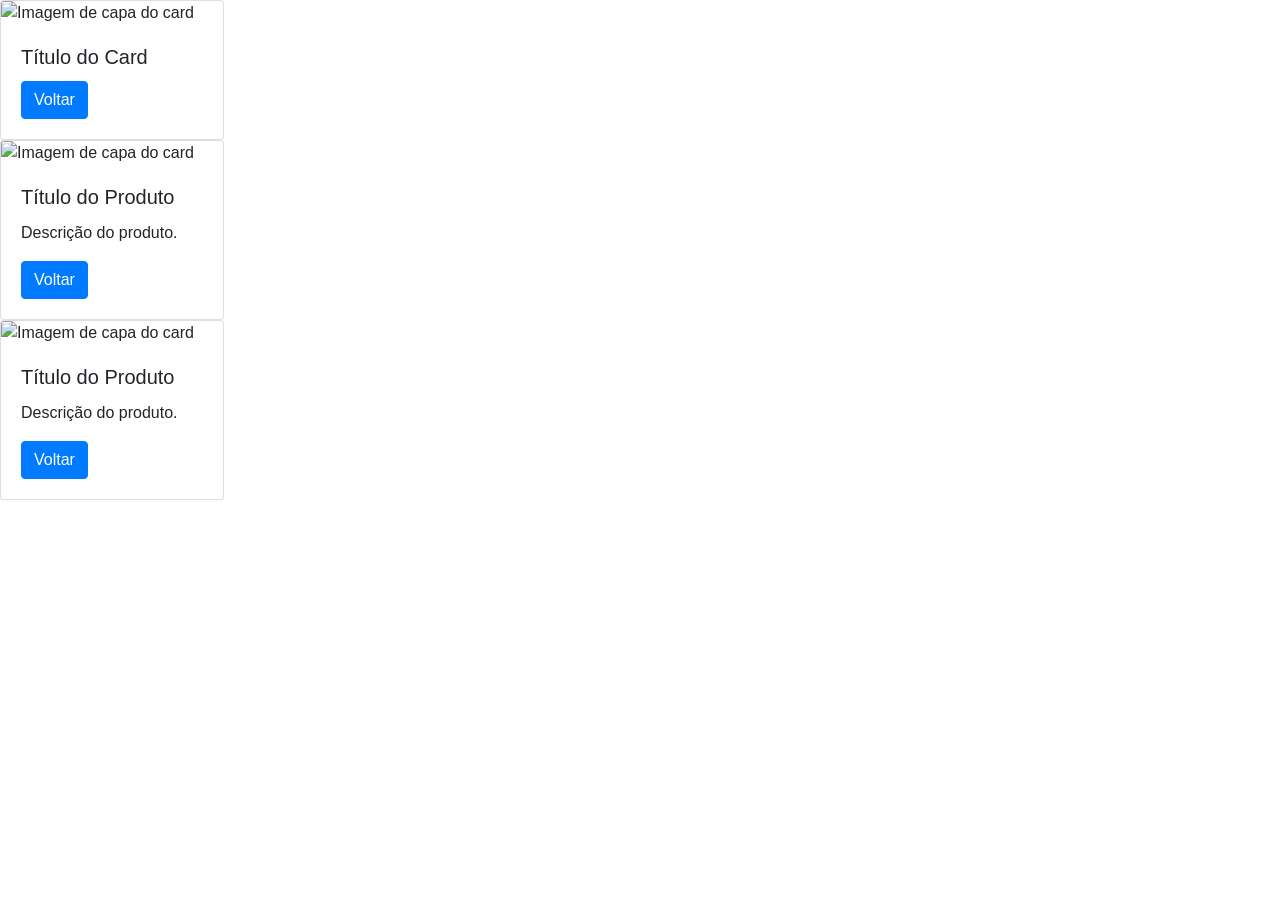
==== public/cards.html @ 433eba2f "Add files via upload" ====
<!DOCTYPE html>
<html lang="pt-br">
<head>
    <meta charset="UTF-8">
    <meta name="viewport" content="width=device-width, initial-scale=1.0">
    <title>Produtos</title>
    <link rel="stylesheet" href="https://stackpath.bootstrapcdn.com/bootstrap/4.1.3/css/bootstrap.min.css" integrity="sha384-MCw98/SFnGE8fJT3GXwEOngsV7Zt27NXFoaoApmYm81iuXoPkFOJwJ8ERdknLPMO" crossorigin="anonymous">
    <link rel="stylesheet" href= "/style/slyle.css">
</head>
<body>
    <div class="organiza">
        <div class="organiza1">
             <!---Card1--->
        <div class="card" style="width: 14rem;">
            <img class="card-img-top" src="/img/gatofelix.jpg" alt= "Imagem de capa do card">
            <div class="card-body">
            <h5 class="card-title">Título do Card</h5>
            <a href="#" class="btn btn-primary">Voltar</a>
        </div>
    </div>
    <!---Card2--->
    <div class="card" style="width: 14rem;">
        <img class="card-img-top" src="/img/gatofelix.jpg" alt= "Imagem de capa do card">
        <div class="card-body">
            <h5 class="card-title">Título do Produto</h5>
            <p class="card-text">Descrição do produto.</p>
            <a href="#" class="btn btn-primary">Voltar</a>
        </div>
    </div>
    <!---Card3--->
    <div class="card" style="width: 14rem;">
        <img class="card-img-top" src="/img/gatofelix.jpg" alt= "Imagem de capa do card">
        <div class="card-body">
            <h5 class="card-title">Título do Produto</h5>
            <p class="card-text">Descrição do produto.</p>
            <a href="#" class="btn btn-primary">Voltar</a>
        </div>
    </div>
        </div>
        <div class="organiza2">

        </div>
        <div class="organiza3">

        </div>
       




    </div>
    











<script src="https://code.jquery.com/jquery-3.3.1.slim.min.js" integrity="sha384-q8i/X+965DzO0rT7abK41JStQIAqVgRVzpbzo5smXKp4YfRvH+8abtTE1Pi6jizo" crossorigin="anonymous"></script>
<script src="https://cdnjs.cloudflare.com/ajax/libs/popper.js/1.14.3/umd/popper.min.js" integrity="sha384-ZMP7rVo3mIykV+2+9J3UJ46jBk0WLaUAdn689aCwoqbBJiSnjAK/l8WvCWPIPm49" crossorigin="anonymous"></script>
<script src="https://stackpath.bootstrapcdn.com/bootstrap/4.1.3/js/bootstrap.min.js" integrity="sha384-ChfqqxuZUCnJSK3+MXmPNIyE6ZbWh2IMqE241rYiqJxyMiZ6OW/JmZQ5stwEULTy" crossorigin="anonymous"></script>
</body>
</html>
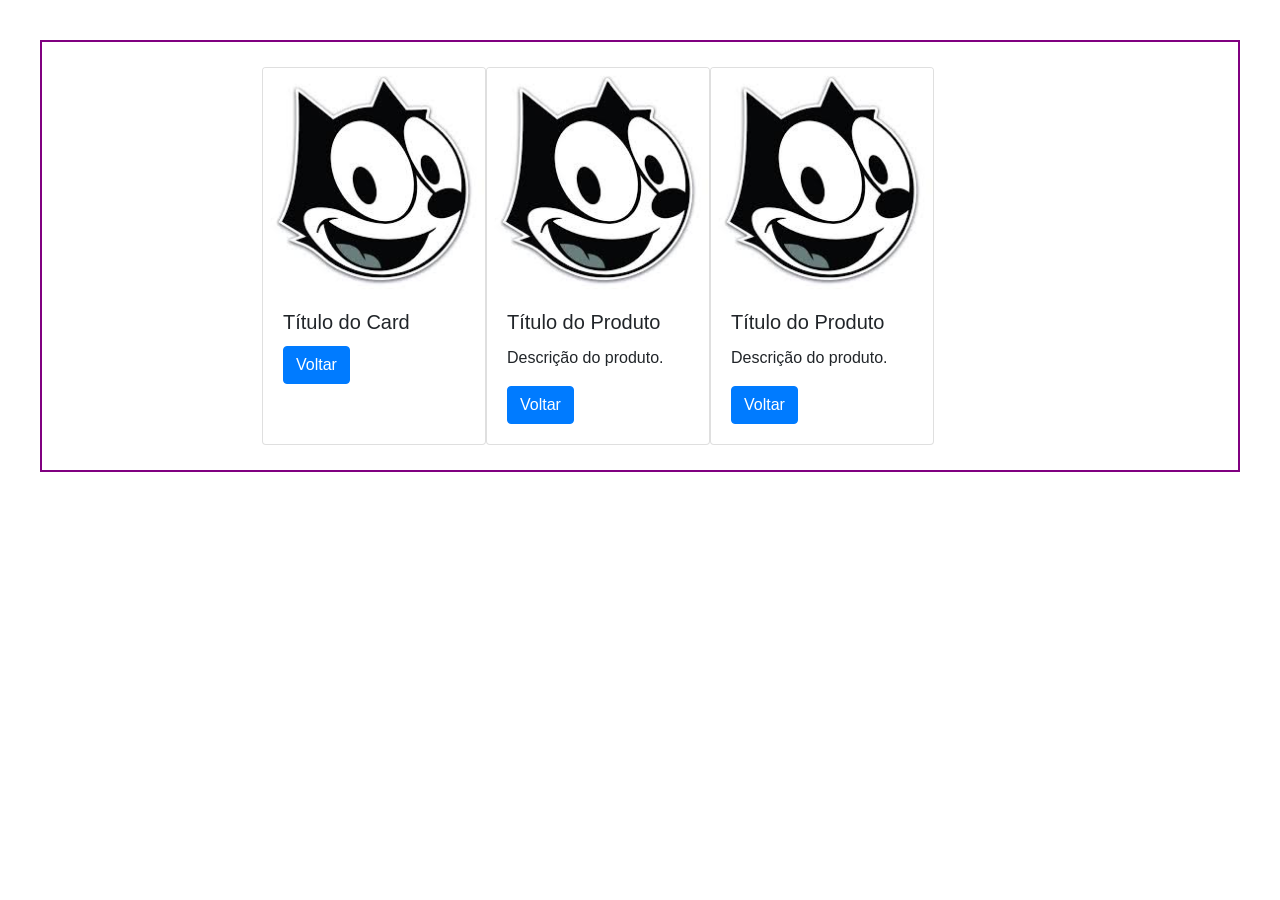
==== commit 4ccebe05: "Add files via upload" ====
--- a/public/cards.html
+++ b/public/cards.html
@@ -8,6 +8,44 @@
     <link rel="stylesheet" href= "/style/slyle.css">
 </head>
 <body>
+
+<style>
+
+.organiza{
+
+display: flex;
+justify-content: space-between;
+
+margin: 40px;
+margin-top: 40px;
+margin-bottom: 40px;
+
+}
+.organiza1{
+
+display: flex;
+flex-direction: row;
+
+}
+</style>
+
+
+
+
+
+
+
+
+
+
+
+
+
+
+
+
+
+
     <div class="organiza">
         <div class="organiza1">
              <!---Card1--->
--- a/style/slyle.css
+++ b/style/slyle.css
@@ -0,0 +1,34 @@
+body {
+    margin: 0;
+    border: 0;
+    
+}
+.Card_main{
+    margin: 70px;
+    border: red 2px solid;
+    padding-top: 120px;
+    padding-bottom: 120px;
+    padding-left: 240px;
+    padding-right: 240px;
+}
+.organiza{
+    display: flex;
+    flex-direction: row;
+    margin-top: 50px;
+    margin-left:200px;
+    margin-right: 200px;
+    margin-bottom: 50px;
+
+    border: 2px solid purple;
+
+    padding-top: 25px;
+    padding-left: 220px;
+    padding-right: 220px;
+    padding-bottom: 25px;
+    gap: 30px;
+}
+
+.organiza1{
+
+
+}
